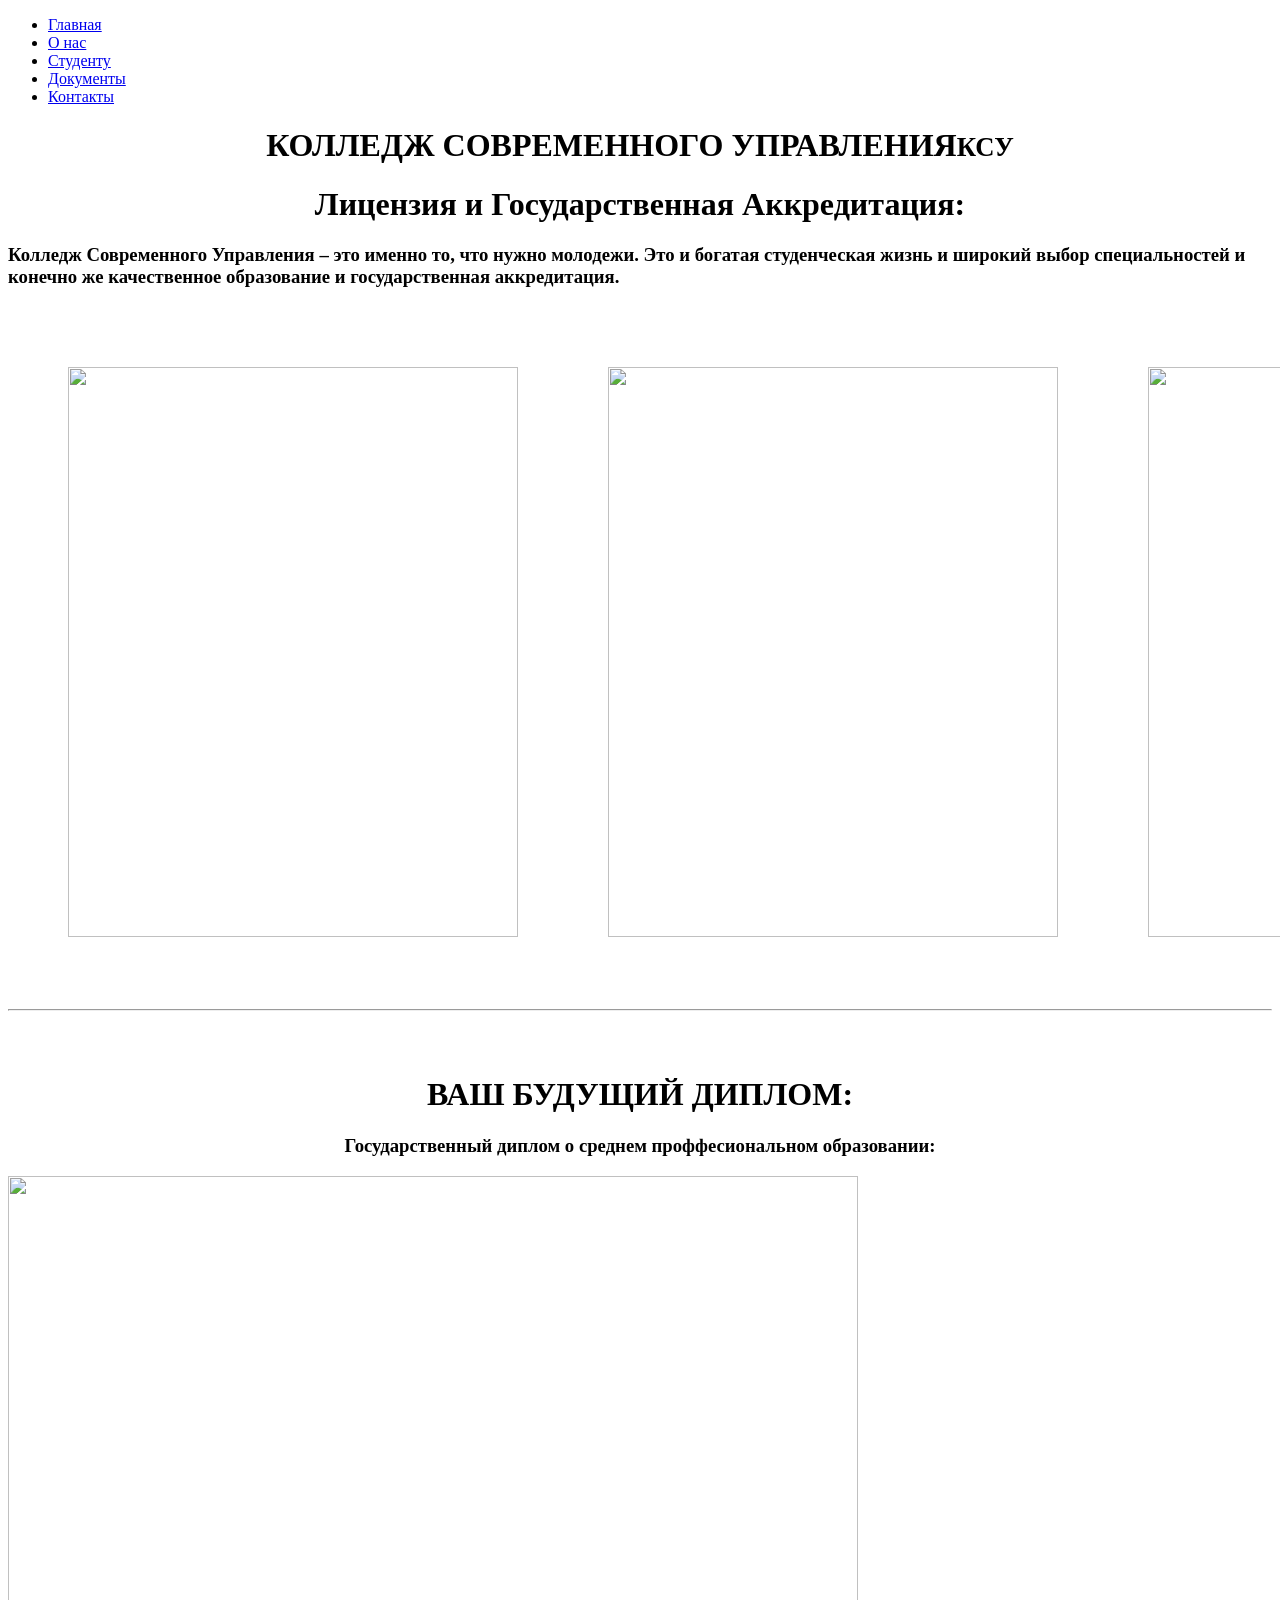
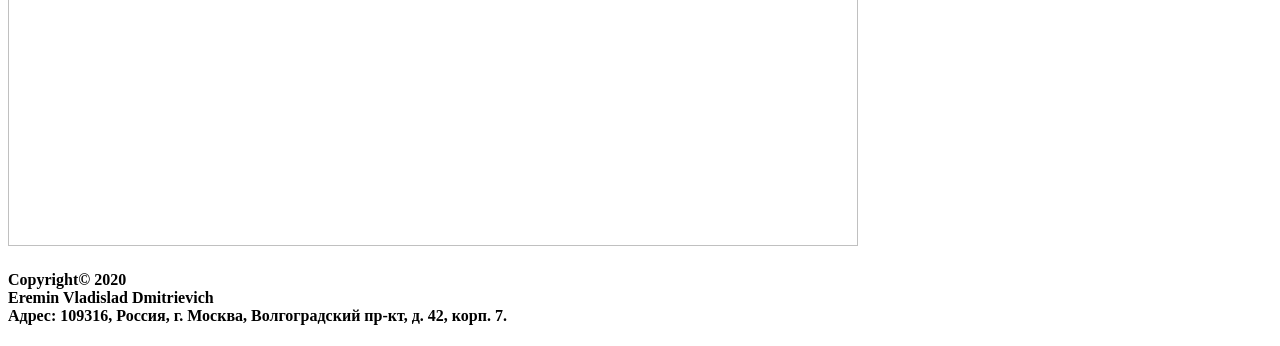
==== Документы.html @ 88ab53bb "Add files via upload" ====
<!DOCTYPE html>
<html lang="en">
<head>
    <meta charset="UTF-8">
    <meta name="viewport" content="width=device-width, initial-scale=1.0">
    <link href="CSS/stile1.css" type="text/css" rel="stylesheet">
    <style>
        body {
         background-image: url(images/fon.jpg); 
         background-attachment: fixed;
         background-repeat: no-repeat;
         background-position: center;
         background-size: cover;
        }
       </style>
    <title>sait</title>
</head>
<body class="body4">
    <header class="fon">
    <div>
        <ul>
            <li><a class="men" href="Главная.html">Главная</a></li>
            <li><a class="men" href="О нас.html">О нас</a></li>
            <li><a class="men" href="Студенту.html">Студенту</a></li>
            <li><a class="men" href="Документы.html">Документы</a></li>
            <li><a class="men" href="Контакты.html">Контакты</a></li>
        </ul>
    </div>
    <div>
<h1 class="bigzag" align="center">КОЛЛЕДЖ СОВРЕМЕННОГО УПРАВЛЕНИЯ<small class="pref">КСУ</small></h1>
<h1 class="stroke" align="center">Лицензия и Государственная Аккредитация:</h1>
    </div>
    </header>
    
    <div>
        <h3 class="zagtextlil">Колледж Современного Управления – это именно то, что нужно молодежи. Это и богатая студенческая жизнь и широкий выбор специальностей и конечно же качественное образование и государственная аккредитация.</h3>
    </div>
    
    
    
    
    
    <table align="center" cellpadding="0" cellspacing="0" width="100%" height="200px">
        <tr>
            <td align="center">
            <table cellpadding="30" cellspacing="30">
        <tr>
            <th><img src="images/dipl1.jpeg" width="450px" height="570px"></th>
            <th><img src="images/dipl2.jpeg" width="450px" height="570px"></th>
            <th><img src="images/dipl3.jpeg" width="450px" height="570px"></th>
        </tr>
        </table>
        </td>
        </tr>
        </table><hr><br><br>
        <h1 class="bigzag" align="center">ВАШ БУДУЩИЙ ДИПЛОМ:</h1>
        <h3 class="stroke" align="center">Государственный диплом о среднем проффесиональном образовании:</h3>
        <img class="imgcent" src="images/dipl4.jpeg" width="850px" height="670px">
        <footer class="bot">
            <h4 class="fotertext">Copyright© 2020
                <br> Eremin Vladislad Dmitrievich
                <br> Адрес: 109316, Россия, г. Москва, Волгоградский пр-кт, д. 42, корп. 7.</h4></address>
                  </footer>
</body>
</html>
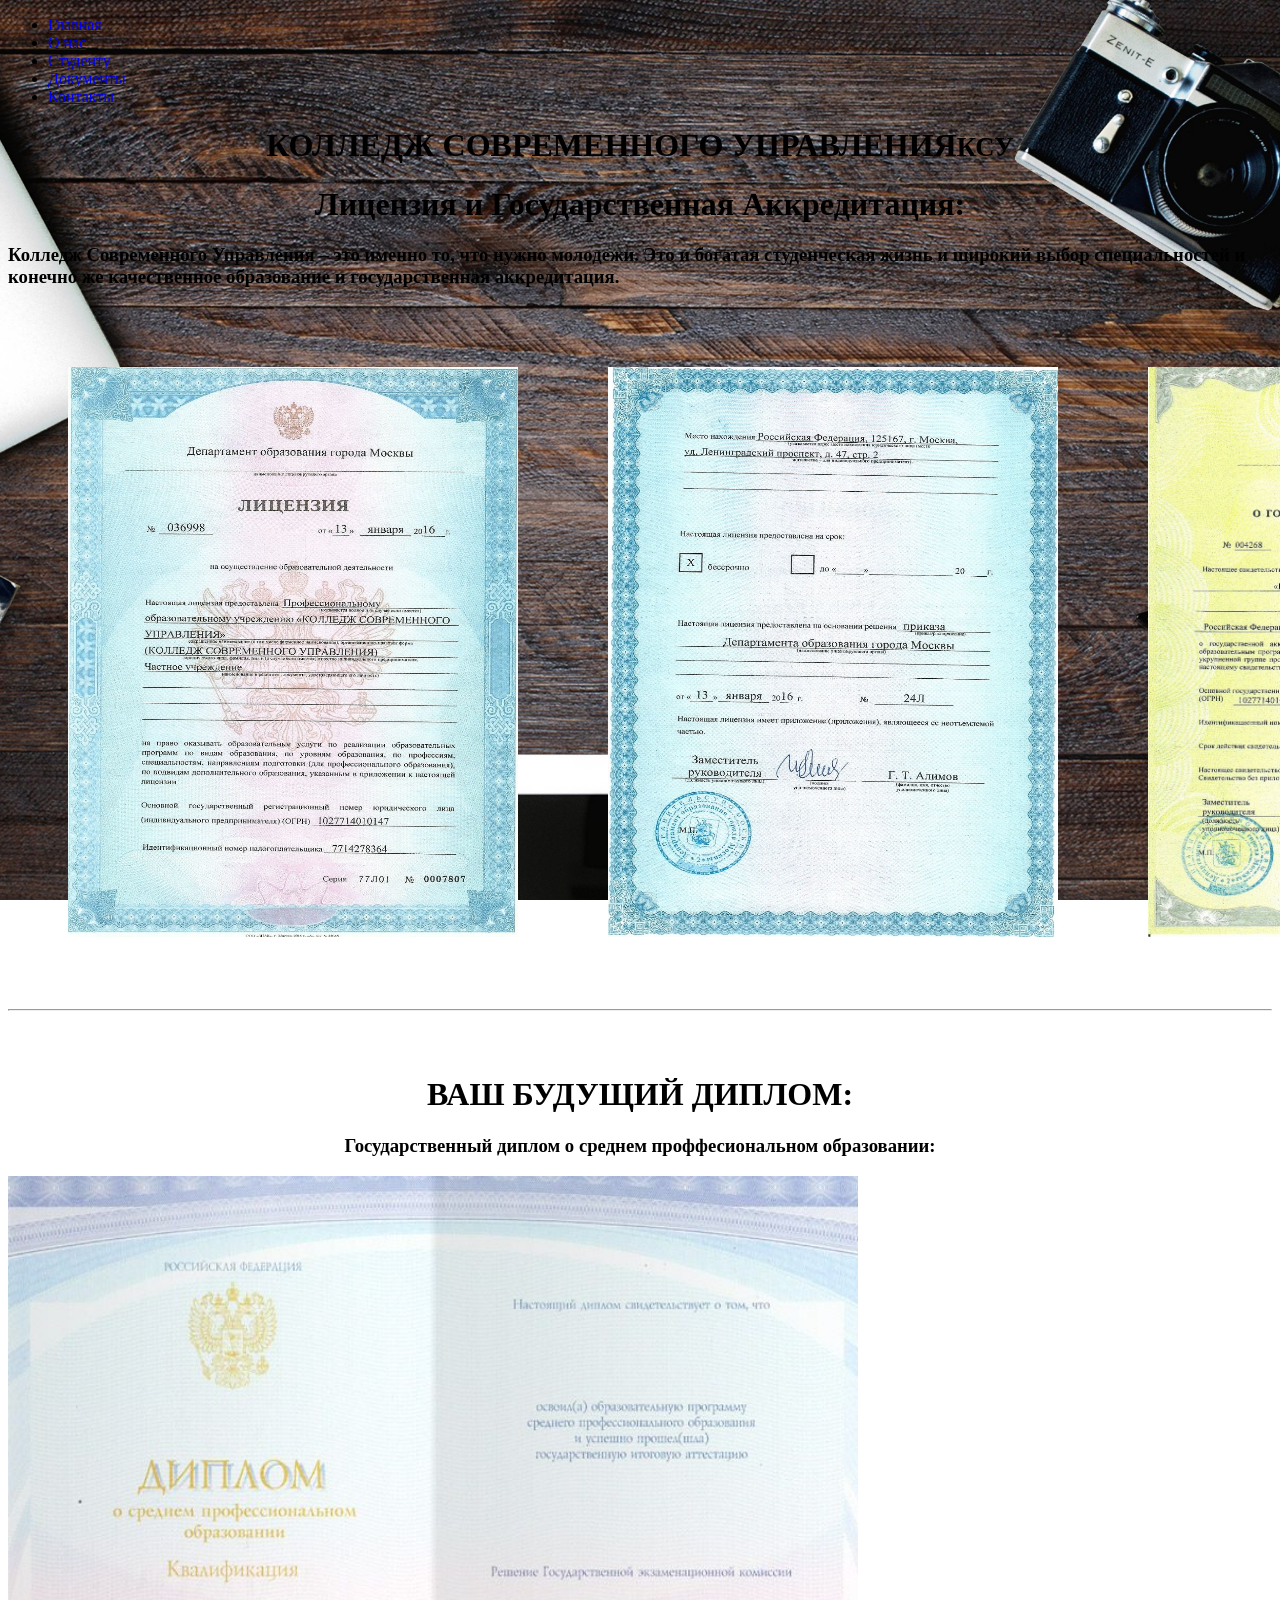
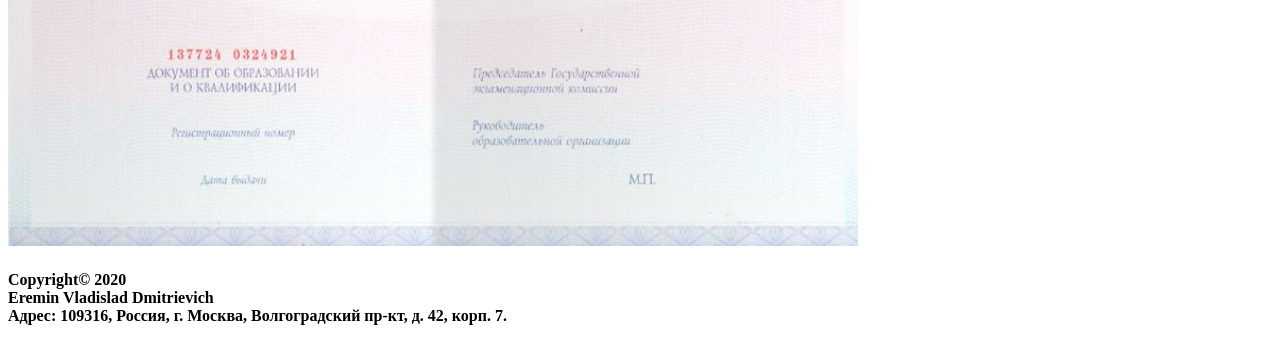
==== commit cc8470b6: "Update Документы.html" ====
--- a/Документы.html
+++ b/Документы.html
@@ -19,7 +19,7 @@
     <header class="fon">
     <div>
         <ul>
-            <li><a class="men" href="Главная.html">Главная</a></li>
+            <li><a class="men" href="index.html">Главная</a></li>
             <li><a class="men" href="О нас.html">О нас</a></li>
             <li><a class="men" href="Студенту.html">Студенту</a></li>
             <li><a class="men" href="Документы.html">Документы</a></li>
@@ -62,4 +62,4 @@
                 <br> Адрес: 109316, Россия, г. Москва, Волгоградский пр-кт, д. 42, корп. 7.</h4></address>
                   </footer>
 </body>
-</html>+</html>
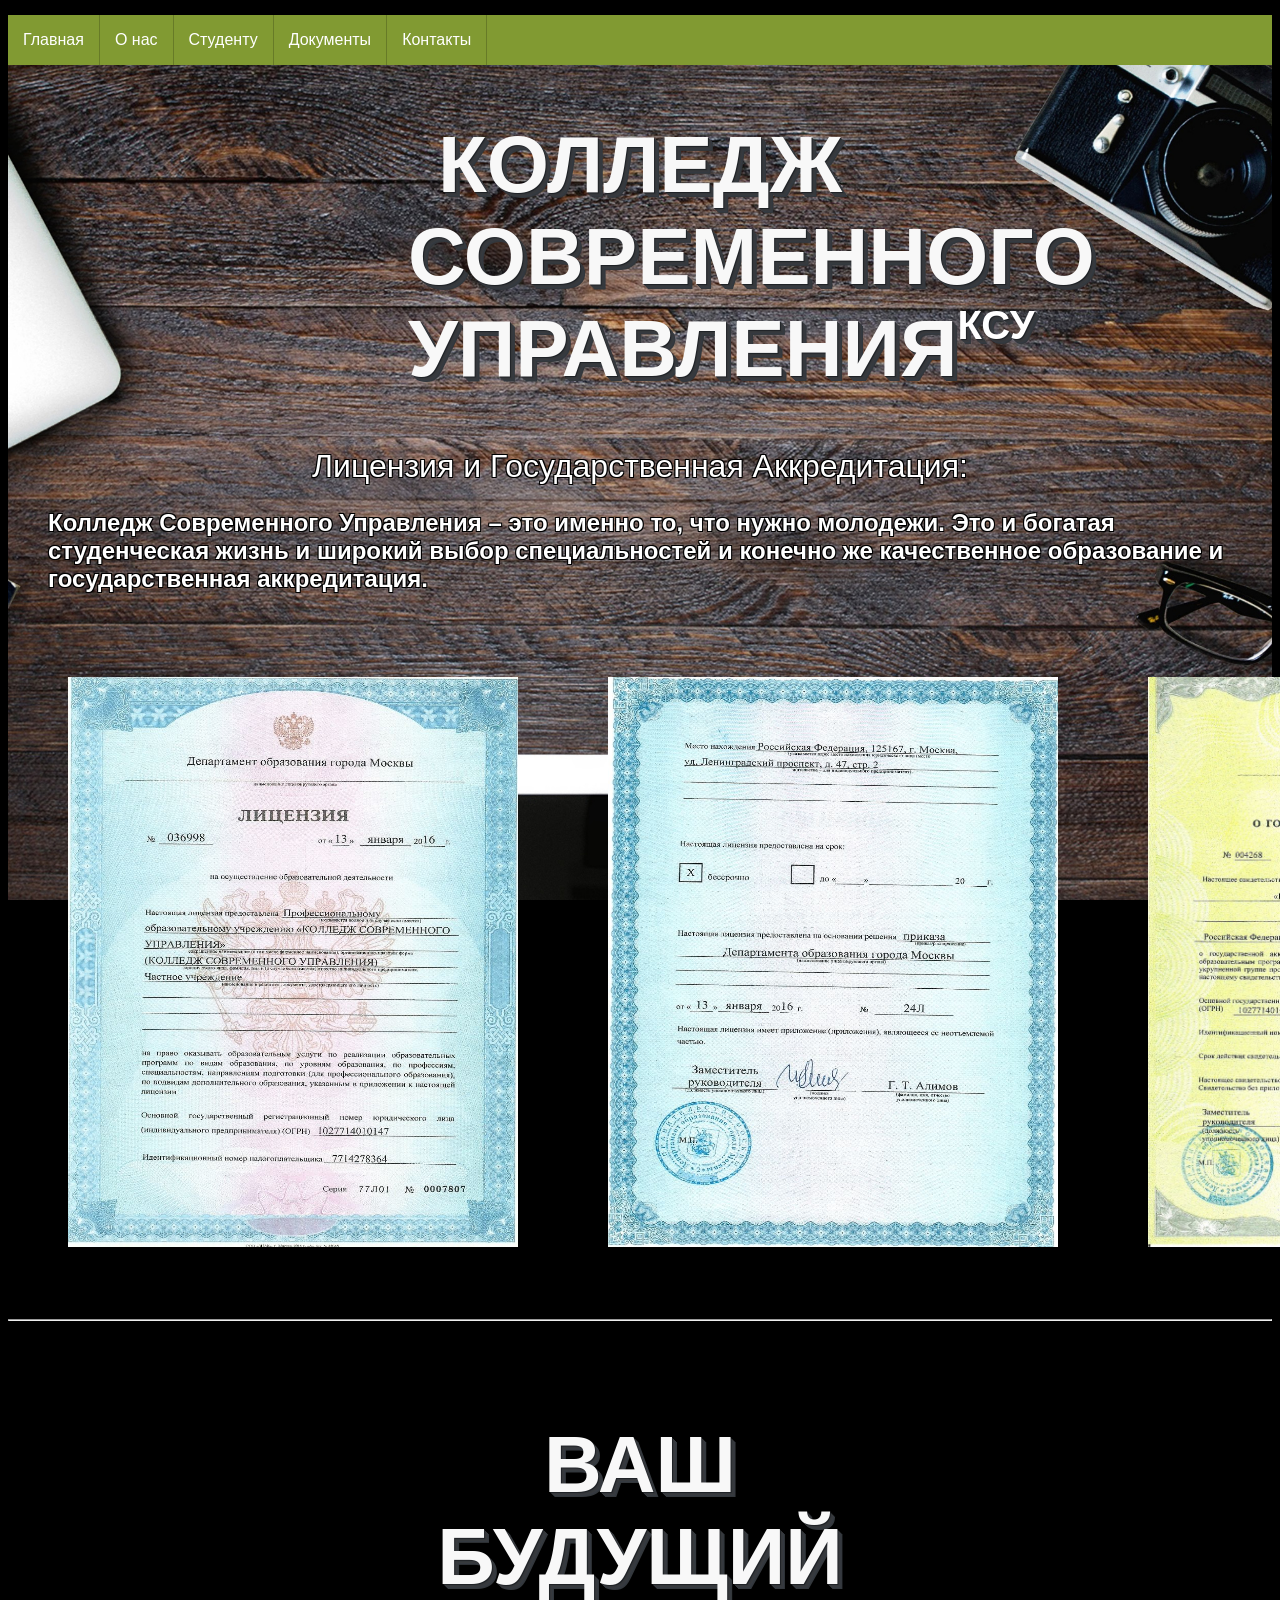
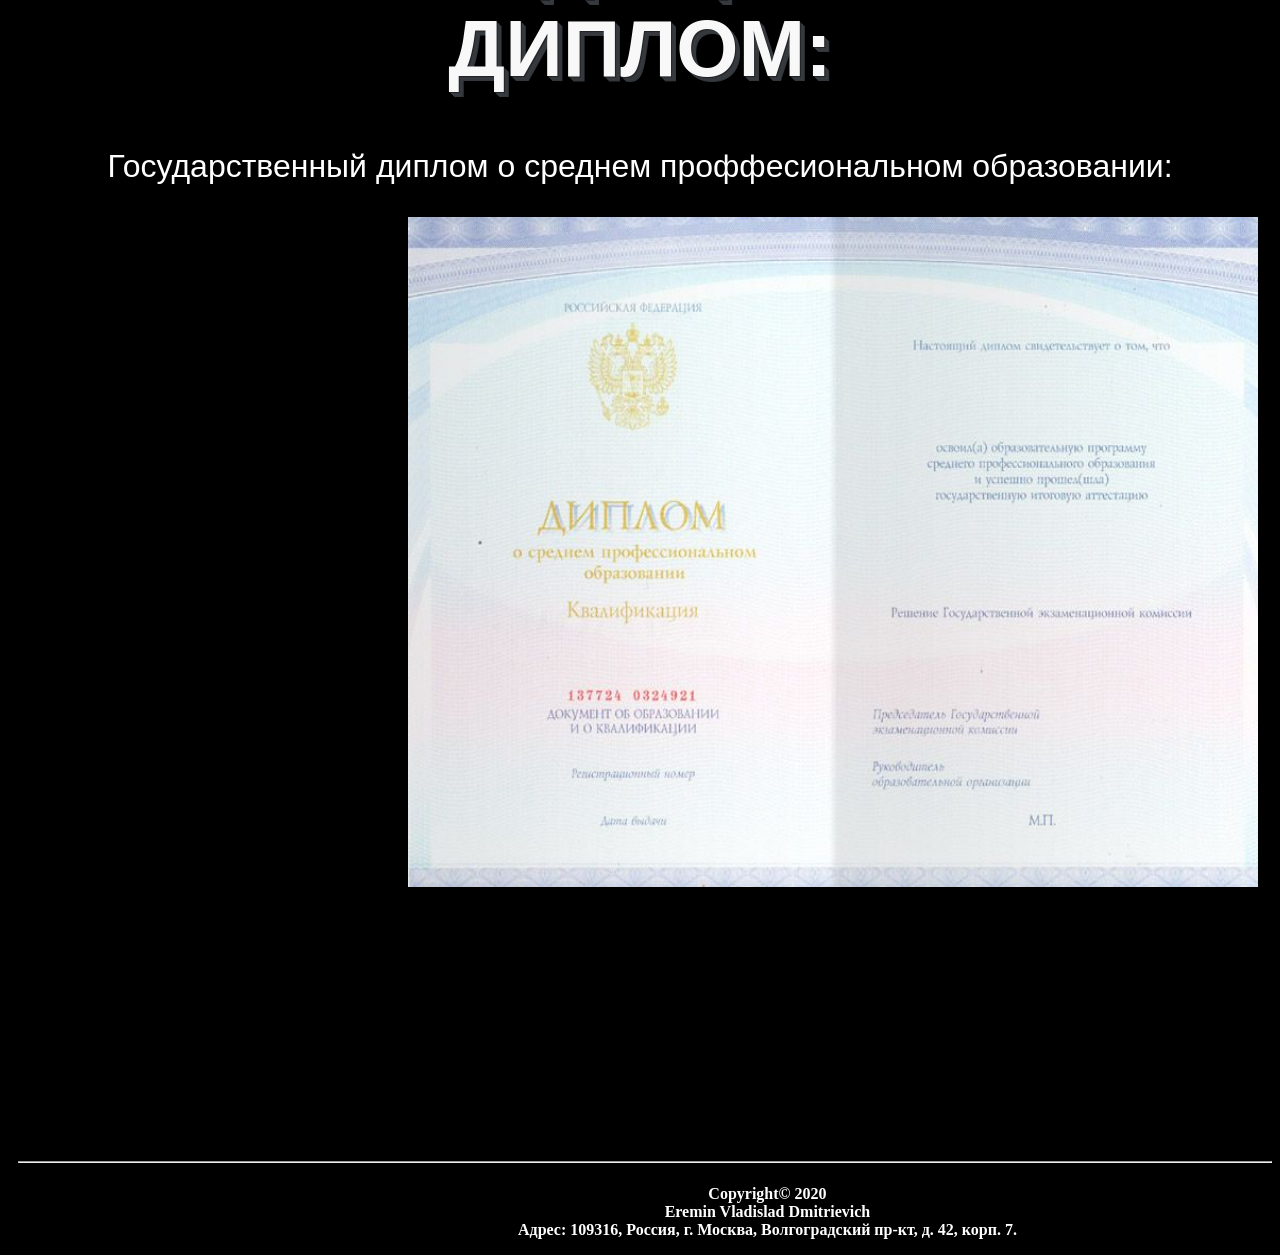
==== commit 7aecbea5: "Add files via upload" ====
--- a/Документы.html
+++ b/Документы.html
@@ -19,13 +19,18 @@
     <header class="fon">
     <div>
         <ul>
-            <li><a class="men" href="index.html">Главная</a></li>
-            <li><a class="men" href="О нас.html">О нас</a></li>
+            <li><a class="men" href="Главная.html">Главная</a></li>
+            <li><a class="men" href="О нас.html">О нас</a>
+                <ul>
+                    <li><a class="men" href="#">О нас 2</a></li>
+                    <li><a class="men" href="#">О нас 3</a></li>
+                    <li><a class="men" href="#">О вас</a></li>
+                </ul>
+            </li>  
             <li><a class="men" href="Студенту.html">Студенту</a></li>
             <li><a class="men" href="Документы.html">Документы</a></li>
             <li><a class="men" href="Контакты.html">Контакты</a></li>
         </ul>
-    </div>
     <div>
 <h1 class="bigzag" align="center">КОЛЛЕДЖ СОВРЕМЕННОГО УПРАВЛЕНИЯ<small class="pref">КСУ</small></h1>
 <h1 class="stroke" align="center">Лицензия и Государственная Аккредитация:</h1>
@@ -57,9 +62,10 @@
         <h3 class="stroke" align="center">Государственный диплом о среднем проффесиональном образовании:</h3>
         <img class="imgcent" src="images/dipl4.jpeg" width="850px" height="670px">
         <footer class="bot">
-            <h4 class="fotertext">Copyright© 2020
+            <hr>
+            <h4 class="fotertext1">Copyright© 2020
                 <br> Eremin Vladislad Dmitrievich
                 <br> Адрес: 109316, Россия, г. Москва, Волгоградский пр-кт, д. 42, корп. 7.</h4></address>
                   </footer>
 </body>
-</html>
+</html>
--- a/CSS/stile1.css
+++ b/CSS/stile1.css
@@ -0,0 +1,176 @@
+html {
+    background-color: black;
+}
+.body1 {
+    height: 3270px;
+}
+.body2 {
+ height: 2060px;
+}
+.body3 {
+ height: 2810px;
+}
+.body4 {
+ height: 2750px;
+}
+.body5 {
+height: 2200px;
+}
+.map {
+    margin-left: 640px; margin-right: 300px; margin-top: -480px;
+}
+footer {
+    height: 200px;
+}
+ul {
+    list-style: none; 
+    margin: 0; 
+    padding-left: 0; 
+    margin-top:15px; 
+    background:#819A32; 
+    height: 50px; 
+  }
+  .men {
+    text-decoration: none; 
+    background:#819A32; 
+    color:#fff; 
+    padding:0px 15px; 
+    font-family: arial; 
+    line-height:50px; 
+    display: block; 
+    border-right: 1px solid #677B27; 
+    -moz-transition: all 0.3s 0.01s ease; 
+    -o-transition: all 0.3s 0.01s ease;
+    -webkit-transition: all 0.3s 0.01s ease;
+  }
+  a:hover {
+    background:#D43737;
+  }
+  li {
+    float:left; 
+    position:relative; 
+  }
+       
+    
+      li > ul {
+          position:absolute;
+          top:25px;
+          display:none;   
+      }
+       
+ 
+      li:hover > ul {
+          display:block; 
+          width:250px;    
+      }
+     li:hover > ul > li {
+          float:none; 
+      }
+  .imgcent {
+      margin-right: 400px; margin-left: 400px;
+  }
+  .zag {
+    font-family:Arial, Helvetica, sans-serif; font-size:3em; color: white; margin-left: 30px; text-shadow: #202327 1px 1px 0, #34373b 2px 2px 0, 
+    #383a3d 3px 3px 0, #353a41 4px 4px 0, 
+    #33373b 5px 5px 0;
+  }
+  .bigzag{
+    color: white; margin-left: 400px; margin-right: 400px;     
+    font: bold 5em Arial, sans-serif;
+    color: #f8f8f8;
+    text-shadow: #202327 1px 1px 0, #34373b 2px 2px 0, 
+                 #383a3d 3px 3px 0, #353a41 4px 4px 0, 
+                 #33373b 5px 5px 0;
+  }
+ .pref {
+    font-size:0.5em; vertical-align:top; color: white;
+}
+.zagtext {
+    color: white; font-family:Arial, Helvetica, sans-serif;
+}
+.zagtext2 {
+    margin-left: 40px; margin-right: 40px; color: white; font-family:Arial, Helvetica, sans-serif; font-size: 2em; text-shadow: rgb(0, 0, 0) 1px 1px 0, rgb(0, 0, 0) -1px -1px 0, 
+    rgb(0, 0, 0) -1px 1px 0, rgb(0, 0, 0) 1px -1px 0;
+}
+.zagtextlil {
+    margin-left: 40px; margin-right: 40px; color: white; font-family:Arial, Helvetica, sans-serif; font-size: 1.5em; text-shadow: rgb(0, 0, 0) 1px 1px 0, rgb(0, 0, 0) -1px -1px 0, 
+    rgb(0, 0, 0) -1px 1px 0, rgb(0, 0, 0) 1px -1px 0;
+}
+.imgl {
+    margin-left: 100px;
+}
+.imgr {
+    margin-right: 100px;
+}
+.stroke {
+    font: 2em Arial, sans-serif;
+    color: white;
+    text-shadow: rgb(0, 0, 0) 1px 1px 0, rgb(0, 0, 0) -1px -1px 0, 
+                 rgb(0, 0, 0) -1px 1px 0, rgb(0, 0, 0) 1px -1px 0;
+   }
+   .stroket {
+       margin-left: 30px;
+    font: bold 3em Arial, sans-serif;
+    color: #f8f8f8;
+    text-shadow: #202327 1px 1px 0, #34373b 2px 2px 0, 
+                 #383a3d 3px 3px 0, #353a41 4px 4px 0, 
+                 #33373b 5px 5px 0;
+   }
+   .strokezag {
+    font: 2em Arial, sans-serif;
+    color: white;
+    text-shadow: rgb(219, 45, 45) 1px 1px 0, rgb(221, 63, 63) -1px -1px 0, 
+                 rgb(247, 94, 83) -1px 1px 0, rgb(214, 63, 63) 1px -1px 0;
+   }
+.fotertext {
+    height: 100%;
+    display: flex;
+    align-items: flex-end;
+    font:Arial, sans-serif;
+    color: white;
+    text-shadow: rgb(0, 0, 0) 1px 1px 0, rgb(0, 0, 0) -1px -1px 0, 
+                 rgb(0, 0, 0) -1px 1px 0, rgb(0, 0, 0) 1px -1px 0;
+}
+.fotertext1 {
+    text-align: center;
+    height: 100%;
+    display: flex;
+    margin-left: 500px;
+    font:Arial, sans-serif;
+    color: white;
+    text-shadow: rgb(0, 0, 0) 1px 1px 0, rgb(0, 0, 0) -1px -1px 0, 
+                 rgb(0, 0, 0) -1px 1px 0, rgb(0, 0, 0) 1px -1px 0;}
+.otsr {margin-right: 250px;
+    font: 2em Arial, sans-serif;
+    color: white;
+    text-shadow: rgb(0, 0, 0) 1px 1px 0, rgb(0, 0, 0) -1px -1px 0, 
+                 rgb(0, 0, 0) -1px 1px 0, rgb(0, 0, 0) 1px -1px 0;}
+.otsl {margin-left: 250px;
+    font: 2em Arial, sans-serif;
+    color: white;
+    text-shadow: rgb(0, 0, 0) 1px 1px 0, rgb(0, 0, 0) -1px -1px 0, 
+                rgb(0, 0, 0) -1px 1px 0, rgb(0, 0, 0) 1px -1px 0;}
+.bot {
+height: 70px;
+margin-top: 270px;
+margin-left: 10px
+}
+.bot2 {
+margin-top: 70px;
+margin-left: 10px
+}
+.prof {
+    text-decoration: none;
+    font: 1em Arial, sans-serif;
+    color: white;
+    text-shadow: rgb(0, 0, 0) 1px 1px 0, rgb(0, 0, 0) -1px -1px 0, 
+                 rgb(0, 0, 0) -1px 1px 0, rgb(0, 0, 0) 1px -1px 0;
+}
+.prof2 {
+    text-decoration: none;
+    font: 1.5em cursive;
+    color: white;
+    text-shadow: rgb(0, 0, 0) 1px 1px 0, rgb(0, 0, 0) -1px -1px 0, 
+                 rgb(0, 0, 0) -1px 1px 0, rgb(0, 0, 0) 1px -1px 0;
+    }
+.otst { height: 300px;}
